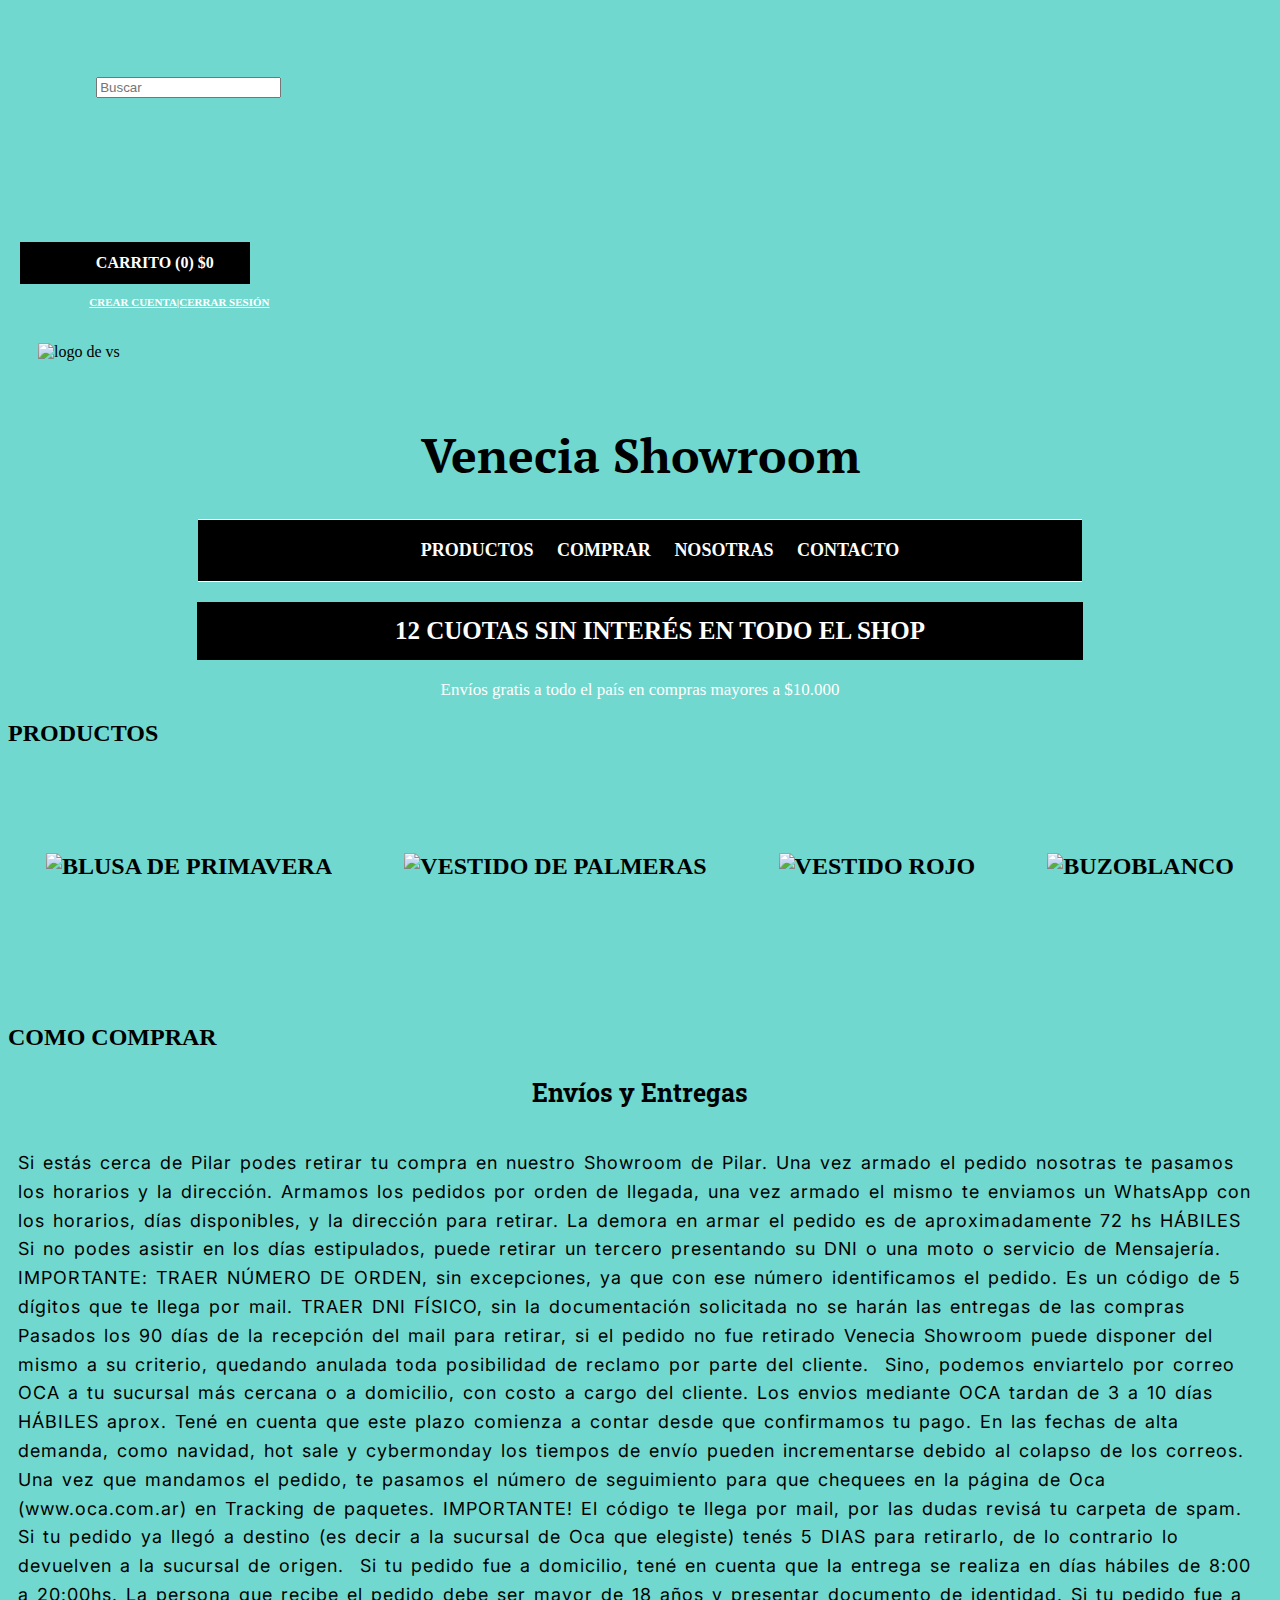
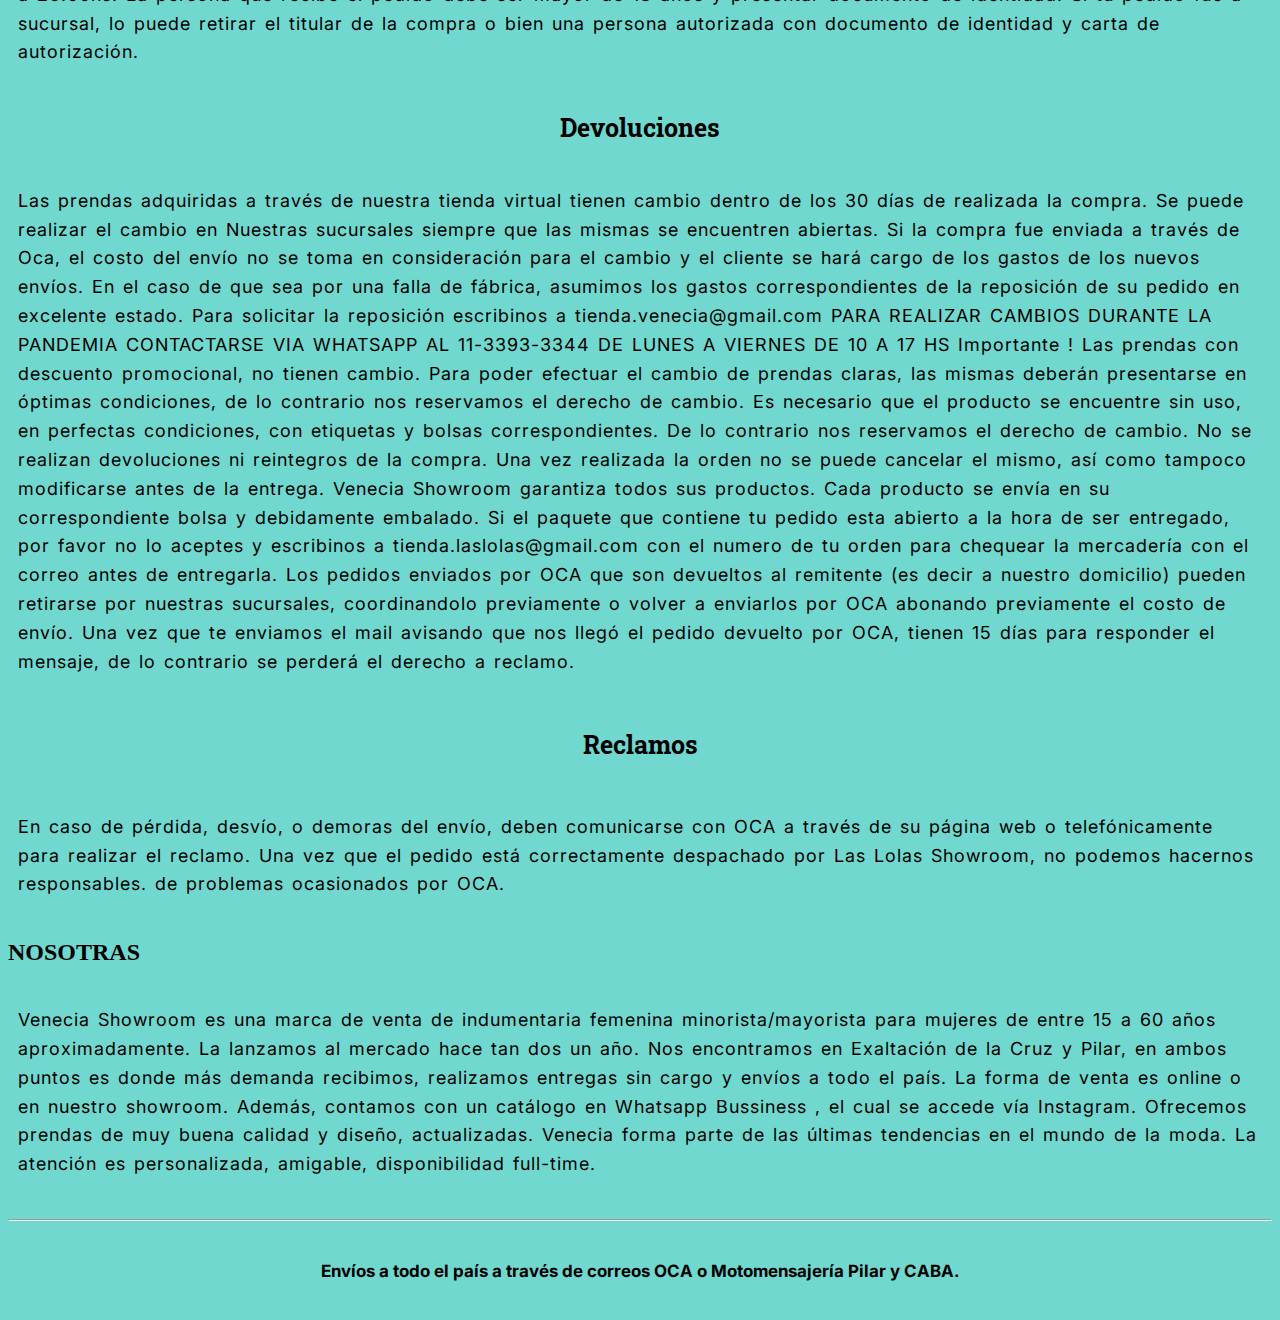
==== Media/Venecia/index.html @ 774fc0dd "primera version" ====
<!DOCTYPE html>
<html lang="en">

<head>
    <meta charset="UTF-8">
    <meta http-equiv="X-UA-Compatible" content="IE=edge">
    <meta name="viewport" content="width=device-width, initial-scale=1.0">
    <link rel="shortcut icon " href="media/Favicon.ico " type="image/x-icon ">
    <link rel="stylesheet " href="estilo..css">
    <!--fonts de goçogle-->
    <link rel="preconnect " href="https://fonts.googleapis.com ">
    <link rel="preconnect " href="https://fonts.gstatic.com " crossorigin>
    <link href="https://fonts.googleapis.com/css2?family=Inter:wght@300&family=PT+Serif&family=Roboto+Slab&display=swap " rel="stylesheet ">
    <title>Venecia Showroom</title>
</head>


<body>
    <div class="contenedor">
        <header>
            <main>
                <form action="# ">
                    <section class="buscar ">
                        <div>
                            <label for="nombre "></label>
                            <input type="text " search="Buscar " placeholder="Buscar ">
                    </section>

                    </div>
                    <br>
                    <main>
                        <nav>
                            <ul class="carrito ">
                                <li><a href="# ">CARRITO (0) $0</a></li>

                            </ul>
                        </nav>
                    </main>
                    <main>
                        <nav>
                            <ul class="inicio ">
                                <li><a href="# ">CREAR CUENTA|CERRAR SESIÓN</a></li>

                            </ul>
                        </nav>
                    </main>
                    <img src="venecia.png " alt="logo de vs ">
                    <h1>Venecia Showroom</h1>
                </form>
            </main>

            <main>
                <nav class="clothes ">
                    <ul class="menú ">
                        <li><a href="# ">PRODUCTOS</a>
                            <ul class="submenu ">
                                <li><a href="# ">REMERAS</a> </li>
                                <li><a href="# ">PANTALONES</a></li>
                                <li><a href="# ">SWETERS Y BUZOS</a></li>
                                <li><a href="# ">CONJUNTOS</a></li>
                                <li><a href="# ">VESTIDOS Y MONOS</a></li>
                                <li><a href="# ">CAMISAS Y CHALECOS</a></li>
                                <li><a href="# ">JEANS</a></li>
                            </ul>
                        </li>
                        <li><a href="# ">COMPRAR</a></li>
                        <li><a href="# ">NOSOTRAS</a></li>
                        <li><a href="contacto.html ">CONTACTO</a></li>

                    </ul>
                </nav>
                <main>

        </header>

        <header>
            <main>
                <nav>
                    <ul class="clothes1 ">
                        <li> <a href="# "> 12 CUOTAS SIN INTERÉS EN TODO EL SHOP</a></li>

                    </ul>
                </nav>
            </main>
        </header>
        <main>
            <section class="clothes2 ">
                Envíos gratis a todo el país en compras mayores a $10.000
            </section>
        </main>
        <section class="clothes3 ">
            <h2>
                PRODUCTOS
            </h2>
            <header>
                <section class="main ">
                    <main class="photos ">
                        <div class="una ">
                            <h2><img src="./Media/Blusa Spring.jpeg " width="200px " alt="blusa de primavera "></h2>
                        </div>
                        <div class="dos ">
                            <h2><img src="./Media/Vestido Palm.jpeg " width="200px " alt="vestido de palmeras "></h2>
                        </div>
                        <div class="tres ">
                            <h2><img src="./Media/Vestido rojo.jpeg " width="200px " alt="vestido rojo "></h2>
                        </div>
                        <div class="cuatro ">
                            <h2><img src="./Media/Buzo White.jpeg " width="200px " alt="buzoblanco "></h2>
                        </div>
                    </main>
                </section>
            </header>
        </section>
    </div>
    <br>
    <section class="contenido">
        <h2>
            COMO COMPRAR
        </h2>
        <h3>
            Envíos y Entregas
        </h3>

        <p class="one ">
            Si estás cerca de Pilar podes retirar tu compra en nuestro Showroom de Pilar. Una vez armado el pedido nosotras te pasamos los horarios y la dirección. Armamos los pedidos por orden de llegada, una vez armado el mismo te enviamos un WhatsApp con los horarios,
            días disponibles, y la dirección para retirar. La demora en armar el pedido es de aproximadamente 72 hs HÁBILES Si no podes asistir en los días estipulados, puede retirar un tercero presentando su DNI o una moto o servicio de Mensajería. IMPORTANTE:
            TRAER NÚMERO DE ORDEN, sin excepciones, ya que con ese número identificamos el pedido. Es un código de 5 dígitos que te llega por mail. TRAER DNI FÍSICO, sin la documentación solicitada no se harán las entregas de las compras Pasados los 90
            días de la recepción del mail para retirar, si el pedido no fue retirado Venecia Showroom puede disponer del mismo a su criterio, quedando anulada toda posibilidad de reclamo por parte del cliente. ​ Sino, podemos enviartelo por correo OCA
            a tu sucursal más cercana o a domicilio, con costo a cargo del cliente. Los envios mediante OCA tardan de 3 a 10 días HÁBILES aprox. Tené en cuenta que este plazo comienza a contar desde que confirmamos tu pago. En las fechas de alta demanda,
            como navidad, hot sale y cybermonday los tiempos de envío pueden incrementarse debido al colapso de los correos. Una vez que mandamos el pedido, te pasamos el número de seguimiento para que chequees en la página de Oca (www.oca.com.ar) en
            Tracking de paquetes. IMPORTANTE! El código te llega por mail, por las dudas revisá tu carpeta de spam. Si tu pedido ya llegó a destino (es decir a la sucursal de Oca que elegiste) tenés 5 DIAS para retirarlo, de lo contrario lo devuelven
            a la sucursal de origen. ​ Si tu pedido fue a domicilio, tené en cuenta que la entrega se realiza en días hábiles de 8:00 a 20:00hs. La persona que recibe el pedido debe ser mayor de 18 años y presentar documento de identidad. Si tu pedido
            fue a sucursal, lo puede retirar el titular de la compra o bien una persona autorizada con documento de identidad y carta de autorización.


        </p>
        <h4>
            Devoluciones
        </h4>
        <p class="one ">
            Las prendas adquiridas a través de nuestra tienda virtual tienen cambio dentro de los 30 días de realizada la compra. Se puede realizar el cambio en Nuestras sucursales siempre que las mismas se encuentren abiertas. Si la compra fue enviada a través de
            Oca, el costo del envío no se toma en consideración para el cambio y el cliente se hará cargo de los gastos de los nuevos envíos. En el caso de que sea por una falla de fábrica, asumimos los gastos correspondientes de la reposición de su pedido
            en excelente estado. Para solicitar la reposición escribinos a tienda.venecia@gmail.com PARA REALIZAR CAMBIOS DURANTE LA PANDEMIA CONTACTARSE VIA WHATSAPP AL 11-3393-3344 DE LUNES A VIERNES DE 10 A 17 HS Importante ! Las prendas con descuento
            promocional, no tienen cambio. Para poder efectuar el cambio de prendas claras, las mismas deberán presentarse en óptimas condiciones, de lo contrario nos reservamos el derecho de cambio. Es necesario que el producto se encuentre sin uso,
            en perfectas condiciones, con etiquetas y bolsas correspondientes. De lo contrario nos reservamos el derecho de cambio. No se realizan devoluciones ni reintegros de la compra. Una vez realizada la orden no se puede cancelar el mismo, así como
            tampoco modificarse antes de la entrega. Venecia Showroom garantiza todos sus productos. Cada producto se envía en su correspondiente bolsa y debidamente embalado. Si el paquete que contiene tu pedido esta abierto a la hora de ser entregado,
            por favor no lo aceptes y escribinos a tienda.laslolas@gmail.com con el numero de tu orden para chequear la mercadería con el correo antes de entregarla. Los pedidos enviados por OCA que son devueltos al remitente (es decir a nuestro domicilio)
            pueden retirarse por nuestras sucursales, coordinandolo previamente o volver a enviarlos por OCA abonando previamente el costo de envío. Una vez que te enviamos el mail avisando que nos llegó el pedido devuelto por OCA, tienen 15 días para
            responder el mensaje, de lo contrario se perderá el derecho a reclamo.
        </p>
        <h5>
            Reclamos
        </h5>
        <P class="one ">
            En caso de pérdida, desvío, o demoras del envío, deben comunicarse con OCA a través de su página web o telefónicamente para realizar el reclamo. Una vez que el pedido está correctamente despachado por Las Lolas Showroom, no podemos hacernos responsables.
            de problemas ocasionados por OCA.


        </P>
        <h2>
            NOSOTRAS
        </h2>
        <P class="one ">
            Venecia Showroom es una marca de venta de indumentaria femenina minorista/mayorista para mujeres de entre 15 a 60 años aproximadamente. La lanzamos al mercado hace tan dos un año. Nos encontramos en Exaltación de la Cruz y Pilar, en ambos puntos es donde
            más demanda recibimos, realizamos entregas sin cargo y envíos a todo el país. La forma de venta es online o en nuestro showroom. Además, contamos con un catálogo en Whatsapp Bussiness , el cual se accede vía Instagram. Ofrecemos prendas de
            muy buena calidad y diseño, actualizadas. Venecia forma parte de las últimas tendencias en el mundo de la moda. La atención es personalizada, amigable, disponibilidad full-time.
        </P>
    </section>
    </main>

    <footer>
        <section class="footer ">
            <hr>
            <h6>
                Envíos a todo el país a través de correos OCA o Motomensajería Pilar y CABA.
            </h6>
        </section>
    </footer>
</body>

</html>
---- Media/Venecia/estilo..css ----
*¨ {
                        margin: 20;
                        padding: 10;
                        box-sizing: border-box;
                    }
                    
                    body {
                        background-color: rgb(127, 223, 224);
                    }
                    
                    .contenedor {
                        padding: 20px;
                        margin: 20px auto;
                        width: 90%;
                        display: grid;
                        gap: 1rem;
                        grid-template-areas: "header header header" "main main main" "contenedor contenedor contenedor" "footer footer footer"
                    }
                    
                    h1 {
                        text-align: center;
                        font-family: 'PT Serif', serif;
                        image-rendering: auto;
                        font-size: 4rem;
                        font-weight: bold;
                    }
                    
                    .buscar {
                        font-size: 30px;
                        margin: 25px;
                        width: 10%;
                    }
                    
                    .photos {
                        width: 100%;
                        height: 280px auto;
                        margin: 3rem auto;
                        padding: 0.5rem;
                        display: flex;
                        flex-direction: row;
                        flex-wrap: nowrap;
                        justify-content: space-between;
                        align-items: center;
                        box-sizing: border-box;
                        justify-items: center;
                    }
                    
                    .inicio {
                        background-color: transparent;
                        list-style-type: none;
                        width: 20%;
                        margin: 5px;
                        text-align: center;
                        font-size: 11px;
                    }
                    
                    .inicio li {
                        display: inline-block;
                        text-align: center;
                    }
                    
                    .inicio li a {
                        color: white;
                        display: inline-block;
                        text-align: center;
                    }
                    
                    .carrito {
                        background-color: black;
                        list-style-type: none;
                        width: 15%;
                        margin: 12px;
                        text-align: center;
                    }
                    
                    .carrito li {
                        display: inline-block;
                        text-align: center;
                    }
                    
                    .carrito li a {
                        text-decoration: none;
                        color: white;
                        display: inline-block;
                        padding: 12px;
                    }
                    
                    .carrito li a:hover {
                        color: rgb(180, 179, 179);
                        background-color: black;
                    }
                    
                    ul {
                        display: block;
                        font-weight: bold;
                        list-style-type: disc;
                    }
                    
                    h2 {
                        font-weight: bold;
                        text-transform: uppercase;
                    }
                    
                    .clothes {
                        background-color: black;
                        list-style-type: none;
                        margin: 20px auto;
                        width: 70%;
                        text-align: center;
                        border: solid 1px white;
                        border-left: 1px black;
                        border-right: 1px black;
                        font-size: 18px;
                        word-spacing: 15px;
                    }
                    
                    .clothes ul {
                        list-style: none;
                    }
                    
                    .menú li {
                        position: relative;
                        display: inline-block;
                        text-align: left;
                    }
                    
                    .menú li a {
                        display: block;
                        padding: 2px 2px;
                        color: white;
                        text-decoration: none;
                    }
                    
                    .menú li a:hover {
                        color: transparent;
                        transition: all .0s;
                    }
                    
                    .submenu {
                        position: absolute;
                        background-color: black;
                        width: 190%;
                        visibility: hidden;
                        opacity: 0;
                        text-align: start;
                        font-size: 15px;
                    }
                    
                    .submenu li a {
                        display: block;
                        padding: 10px;
                        color: white;
                    }
                    
                    .menú li:hover .submenu {
                        visibility: visible;
                        opacity: 1;
                    }
                    
                    .clothes1 {
                        background-color: black;
                        list-style-type: none;
                        margin: 20px auto;
                        width: 67%;
                        text-align: center;
                        font-size: 25px;
                    }
                    
                    .clothes1 li {
                        display: inline-block;
                        text-align: center;
                    }
                    
                    .clothes1 li a {
                        text-decoration: none;
                        color: white;
                        display: inline-block;
                        padding: 15px;
                    }
                    
                    .clothes1 li a:hover {
                        color: white;
                        background-color: black;
                        font-weight: bold;
                    }
                    
                    img {
                        padding: 30px;
                    }
                    
                    h3 {
                        font-family: 'Roboto Slab', serif;
                        text-align: center;
                        font-size: 25px;
                    }
                    
                    .clothes2 {
                        color: white;
                        font-size: 17px;
                        font-weight: normal;
                        text-align: center;
                    }
                    
                    h4 {
                        font-family: 'Roboto Slab', serif;
                        text-align: center;
                        font-size: 25px;
                    }
                    
                    .one {
                        font-family: 'Inter', sans-serif;
                        font-size: 18px;
                        font-weight: normal;
                        letter-spacing: 1px;
                        word-spacing: 2px;
                        margin: 30px auto;
                        padding: 10px;
                        line-height: 1.6;
                        box-sizing: border-box;
                    }
                    
                    .one {
                        font-family: 'Inter', sans-serif;
                        font-size: 18px;
                        font-weight: normal;
                        letter-spacing: 1px;
                        word-spacing: 2px;
                        margin: 30px auto;
                        padding: 10px;
                        line-height: 1.6;
                        box-sizing: border-box;
                    }
                    
                    h5 {
                        font-family: 'Roboto Slab', serif;
                        text-align: center;
                        font-size: 25px;
                    }
                    
                    .one {
                        font-family: 'Inter', sans-serif;
                        font-size: 18px;
                        font-weight: normal;
                        letter-spacing: 1px;
                        word-spacing: 2px;
                        margin: 30px auto;
                        padding: 10px;
                        line-height: 1.6;
                        box-sizing: border-box;
                    }
                    
                    h6 {
                        font-family: 'Inter', sans-serif;
                        font-weight: bold;
                        font-size: 17px;
                        text-align: center;
                    }
                    
                    @media screen and (min-width: 480px) {
                        body {
                            background-color: rgb(112, 216, 206);
                        }
                        h1 {
                            font-size: 3rem;
                        }
                    }
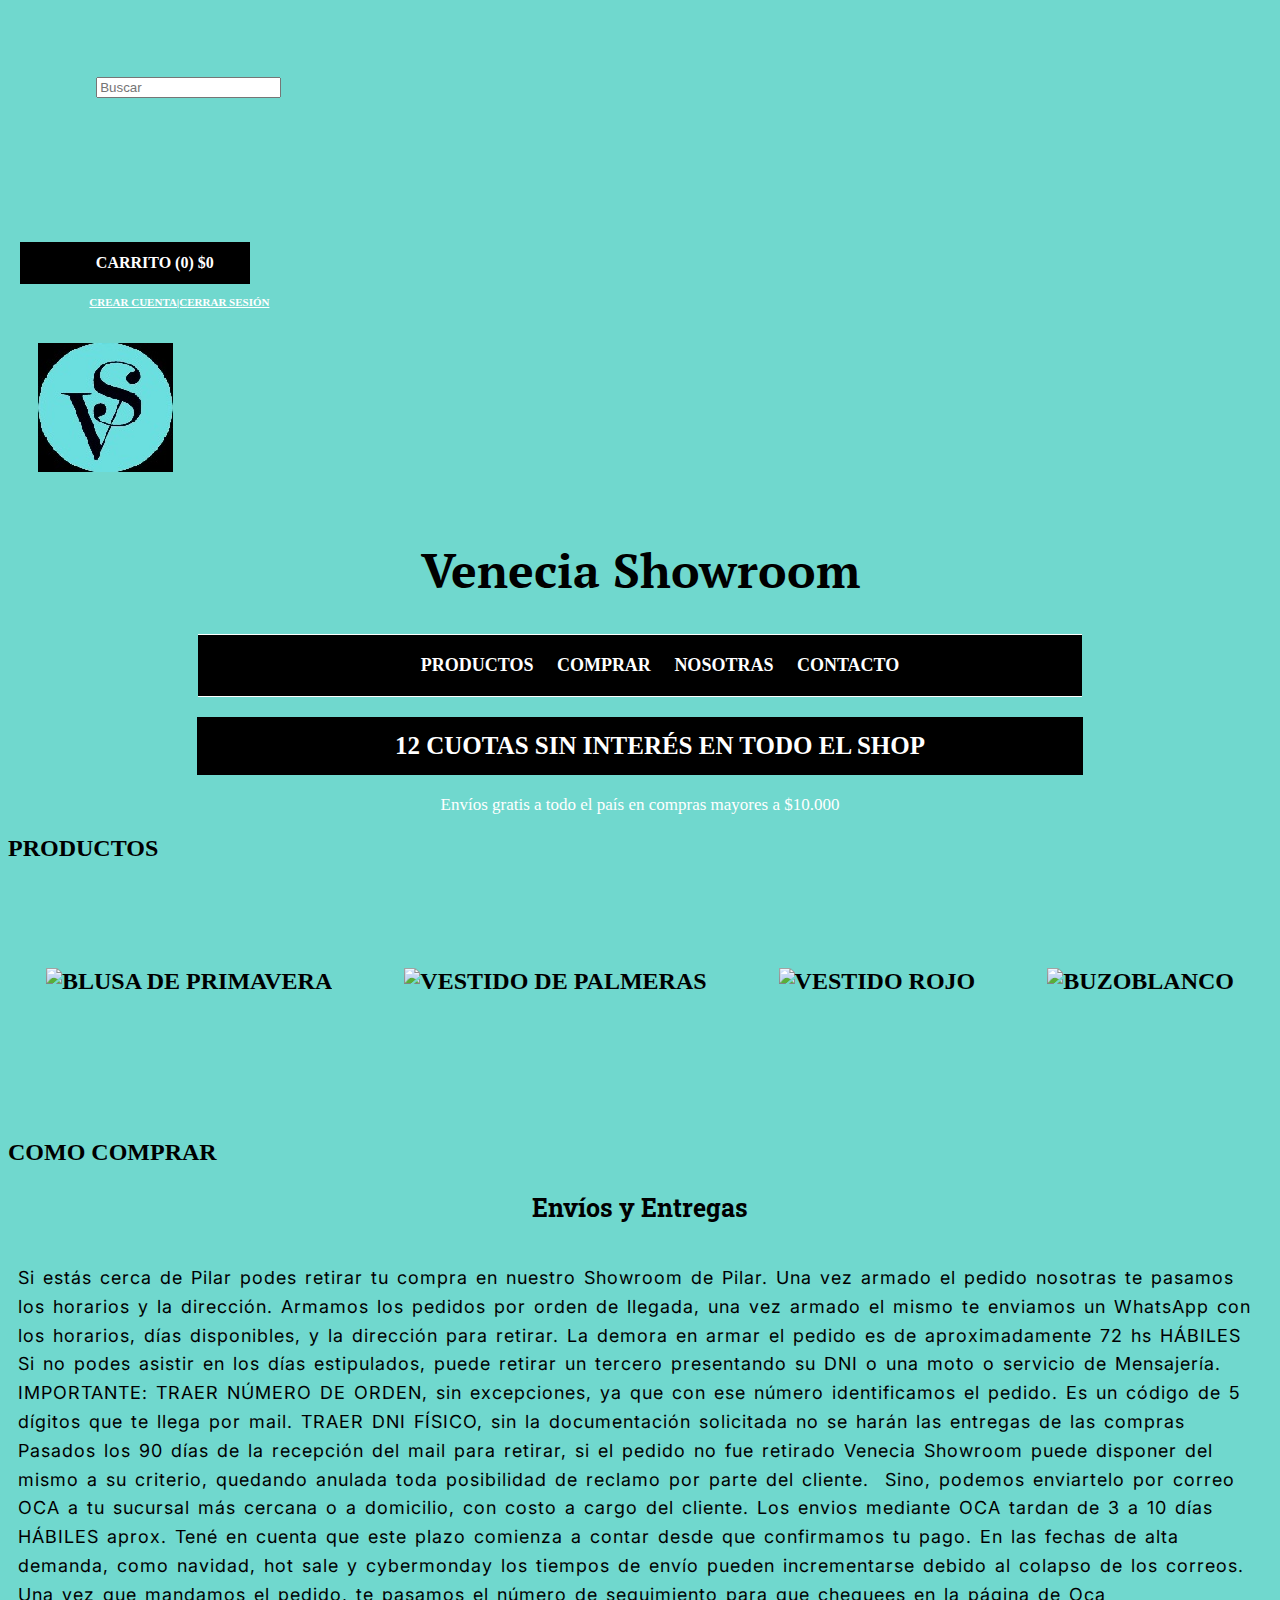
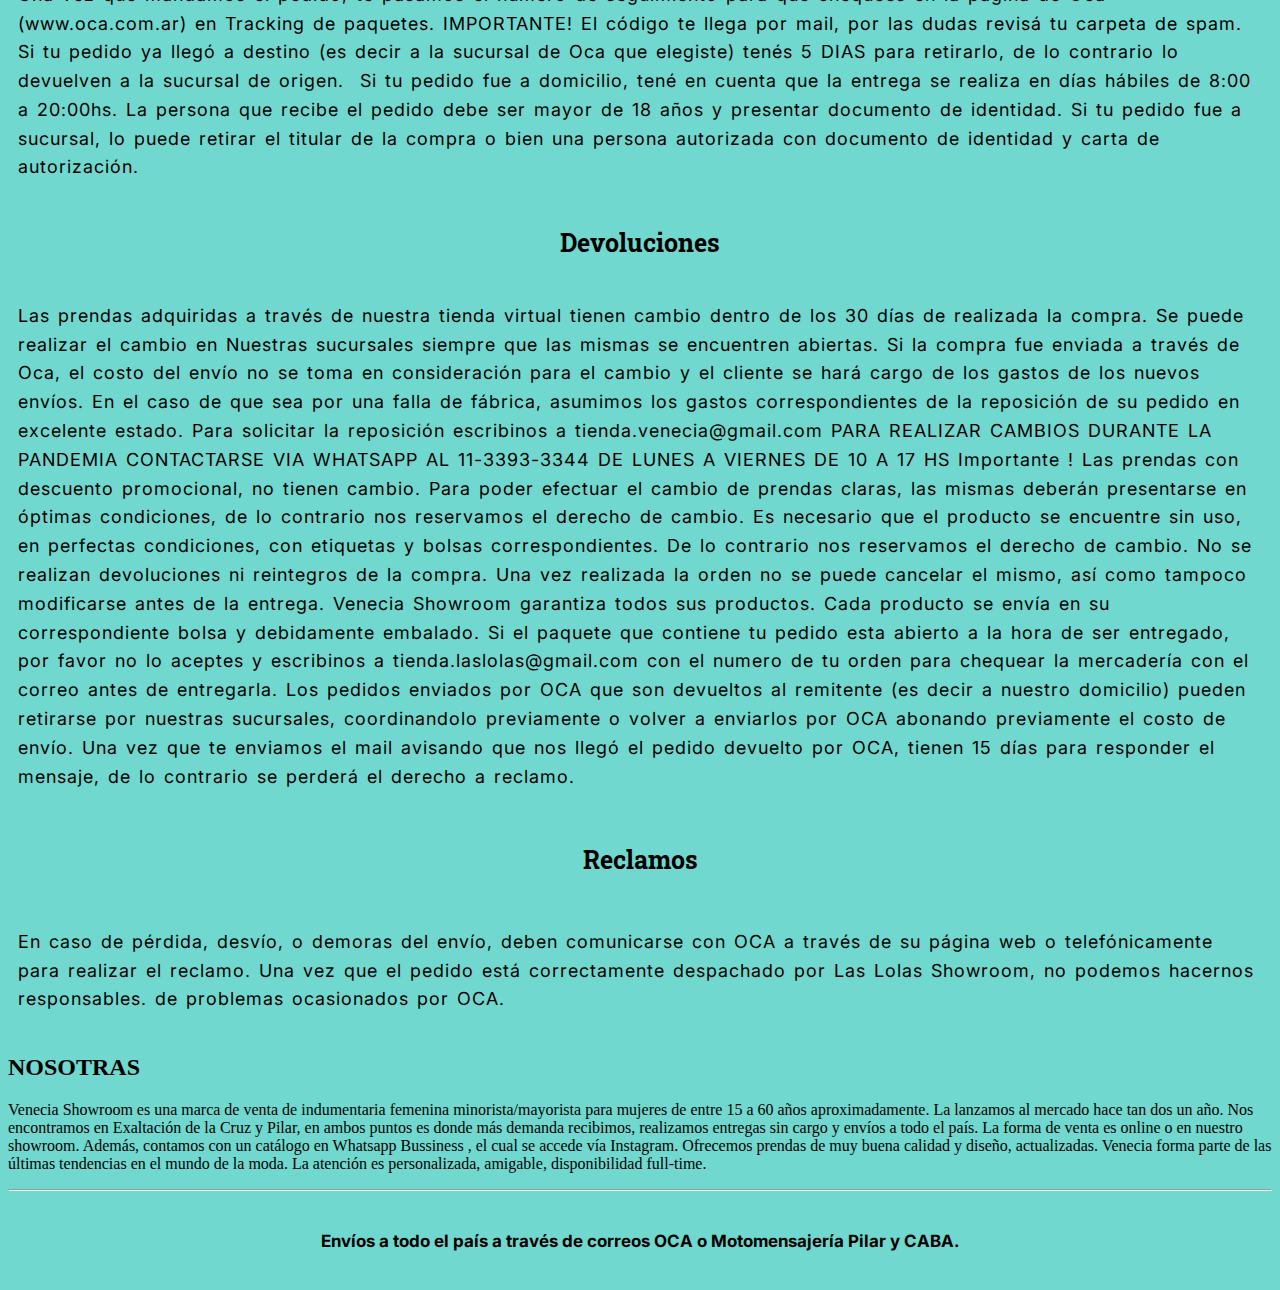
==== commit c0b4146a: "cambio de nombre de class" ====
--- a/Media/Venecia/index.html
+++ b/Media/Venecia/index.html
@@ -160,7 +160,7 @@
         <h2>
             NOSOTRAS
         </h2>
-        <P class="one ">
+        <P class="uno ">
             Venecia Showroom es una marca de venta de indumentaria femenina minorista/mayorista para mujeres de entre 15 a 60 años aproximadamente. La lanzamos al mercado hace tan dos un año. Nos encontramos en Exaltación de la Cruz y Pilar, en ambos puntos es donde
             más demanda recibimos, realizamos entregas sin cargo y envíos a todo el país. La forma de venta es online o en nuestro showroom. Además, contamos con un catálogo en Whatsapp Bussiness , el cual se accede vía Instagram. Ofrecemos prendas de
             muy buena calidad y diseño, actualizadas. Venecia forma parte de las últimas tendencias en el mundo de la moda. La atención es personalizada, amigable, disponibilidad full-time.
